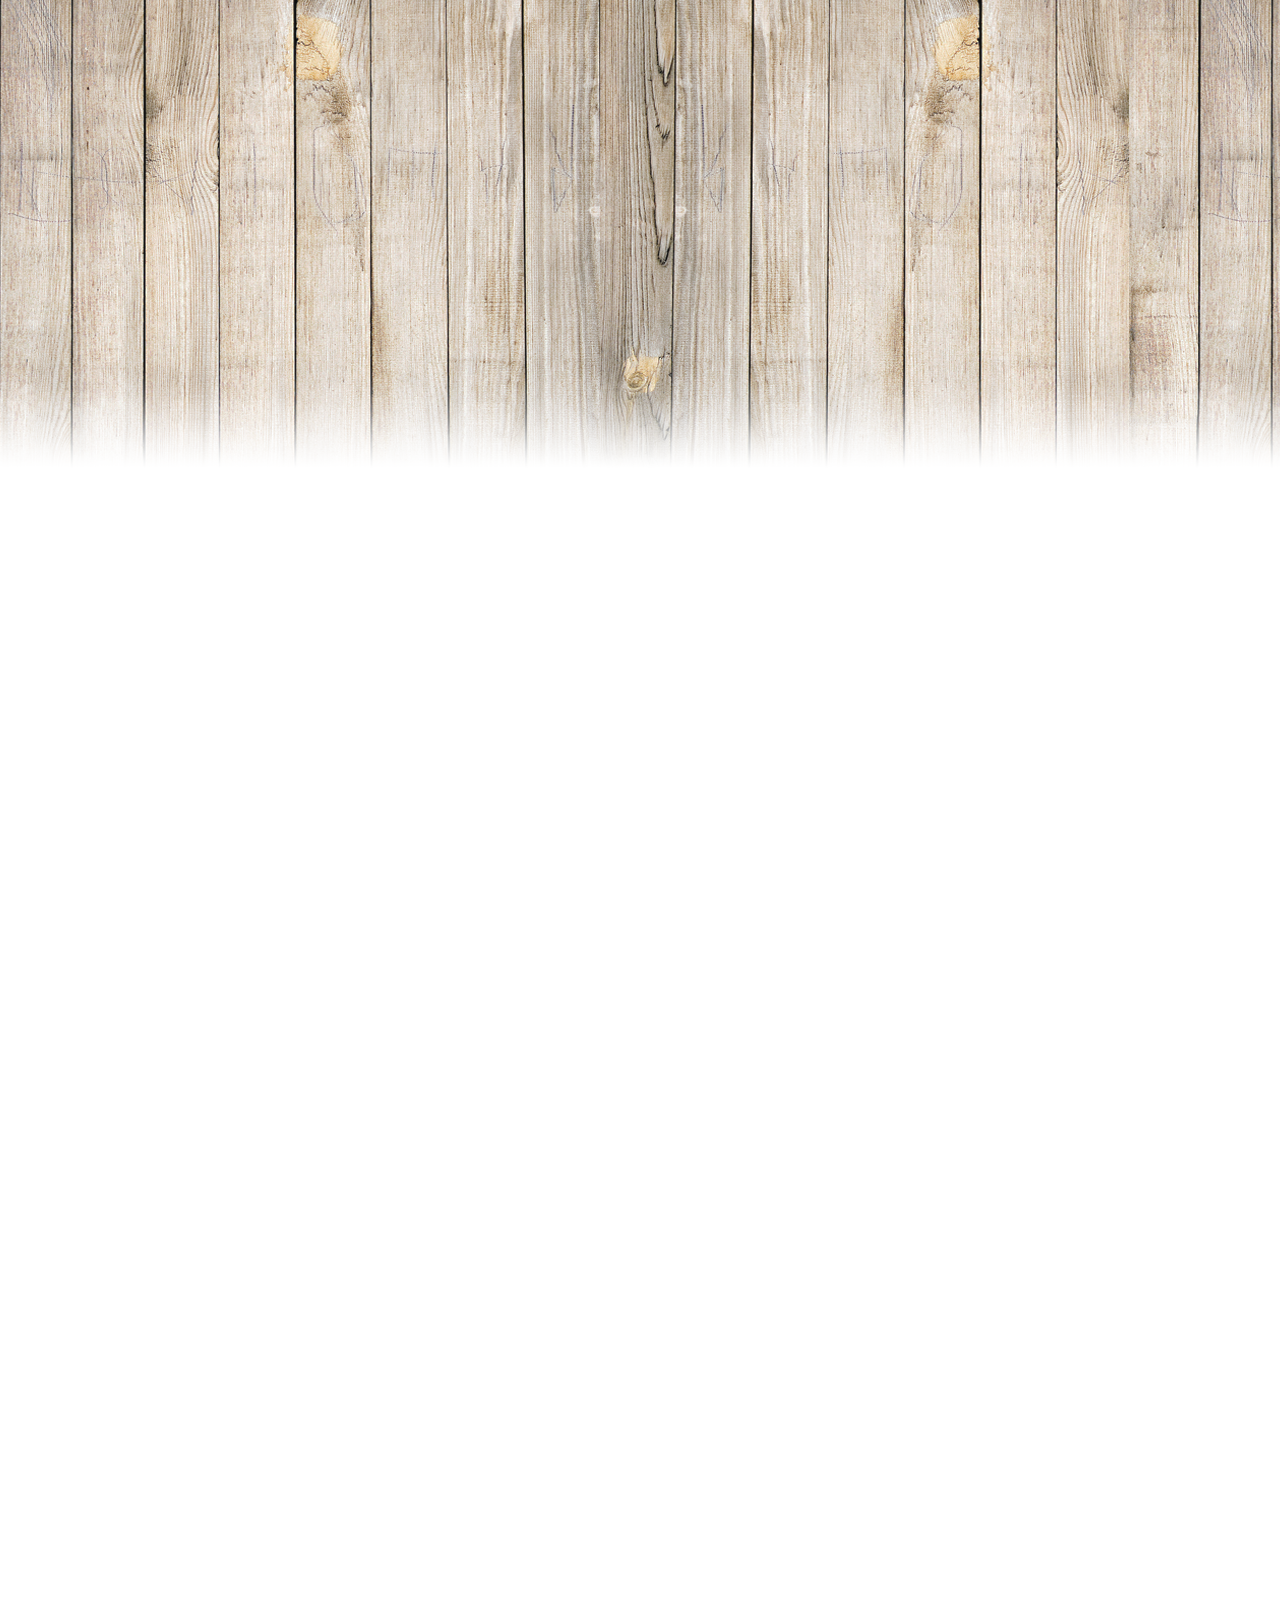
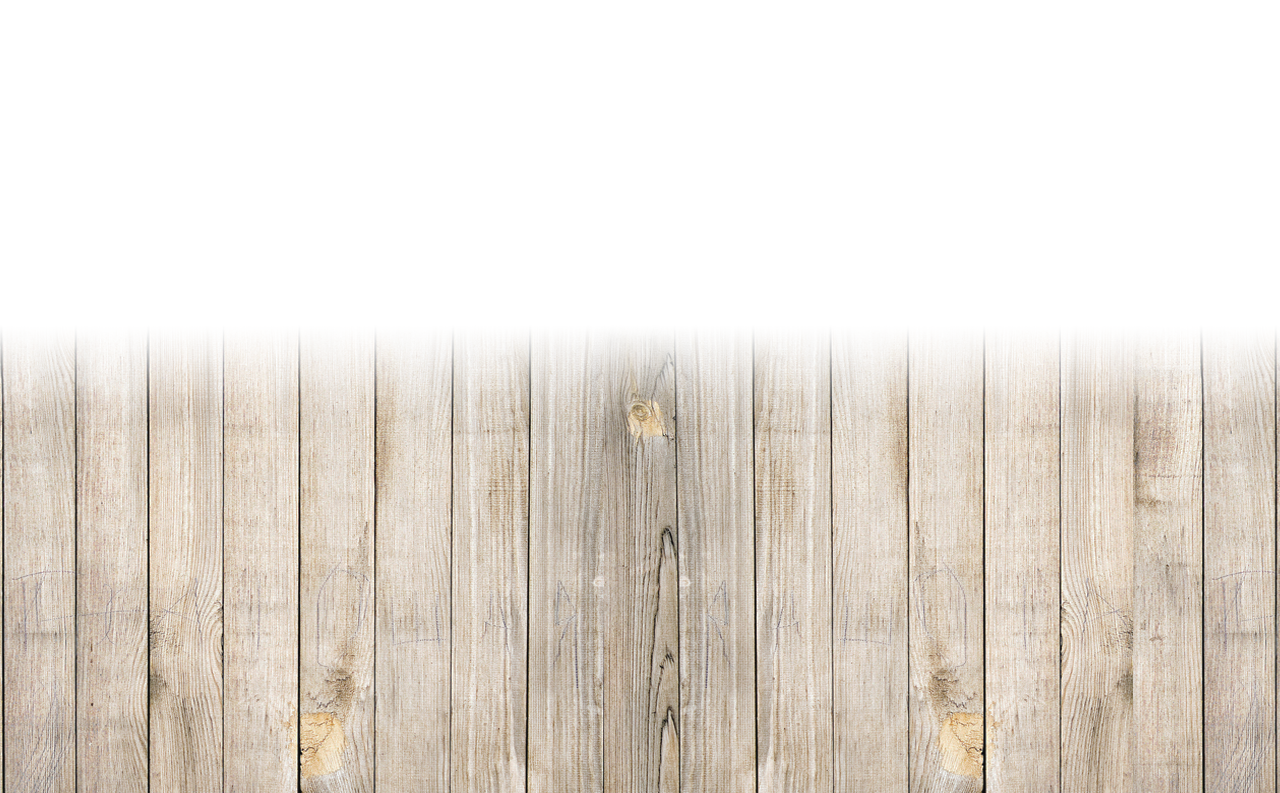
==== index.html @ 8d148907 "Add files via upload" ====
<!DOCTYPE html>
<html>
    <head>
        <meta charset="utf-8">
        <title> Pizza&Amici Restourant</title>
        <link rel="stylesheet" href="style.css">
    </head>
    <body>
      <div id="Wooden_Background">

      </div>  
      <div id="Background">

      </div>
      <div id="Wooden_Background1">
          
      </div>
        
    </body>
</html>
---- style.css ----
#Wooden_Background {
    background-image: url("Wooden_Background1.png");
    opacity: 0.988;
    position: absolute;
    left: -71px;
    top: 0px;
    width: 1700px;
    height: 496px;
    z-index: 9;
  }
  
  #Background {
    background-image: url("Background.png");
    position: absolute;
    left: 0px;
    top: 0px;
    width: 1700px;
    height: 2390px;
    z-index: 2;
  }
  
  #Wooden_Background1 {
    background-image: url("Wooden_Background1.png");
    position: absolute;
    left: -67px;
    top: 1909px;
    width: 1700px;
    height: 484px;
    z-index: 4;
    transform: scale(1, -1);
    
  }
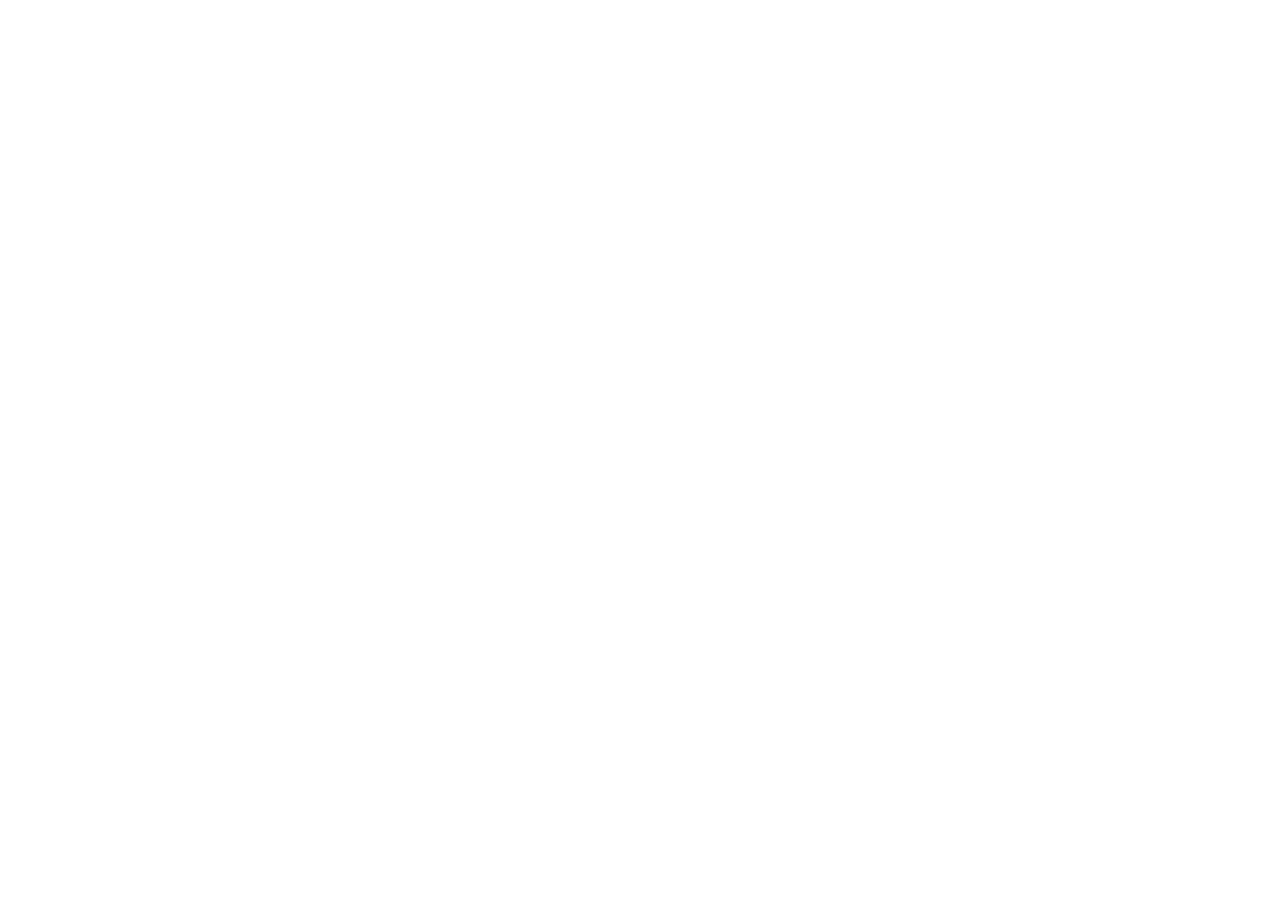
==== commit dfb88782: "Add files via upload" ====
--- a/index.html
+++ b/index.html
@@ -3,18 +3,25 @@
     <head>
         <meta charset="utf-8">
         <title> Pizza&Amici Restourant</title>
-        <link rel="stylesheet" href="style.css">
+        <link rel="stylesheet" href="css/style.css">
     </head>
     <body>
-      <div id="Wooden_Background">
+      <div class="root">
+        <div class="root-inner">
+          <div class="page">
+            <footer class="footer">
 
-      </div>  
-      <div id="Background">
+            </footer>
+            <main class="main">
 
+            </main>
+            <header class="header">
+
+            </header>
+          </div>
+
+        </div>
       </div>
-      <div id="Wooden_Background1">
-          
-      </div>
-        
+
     </body>
 </html>